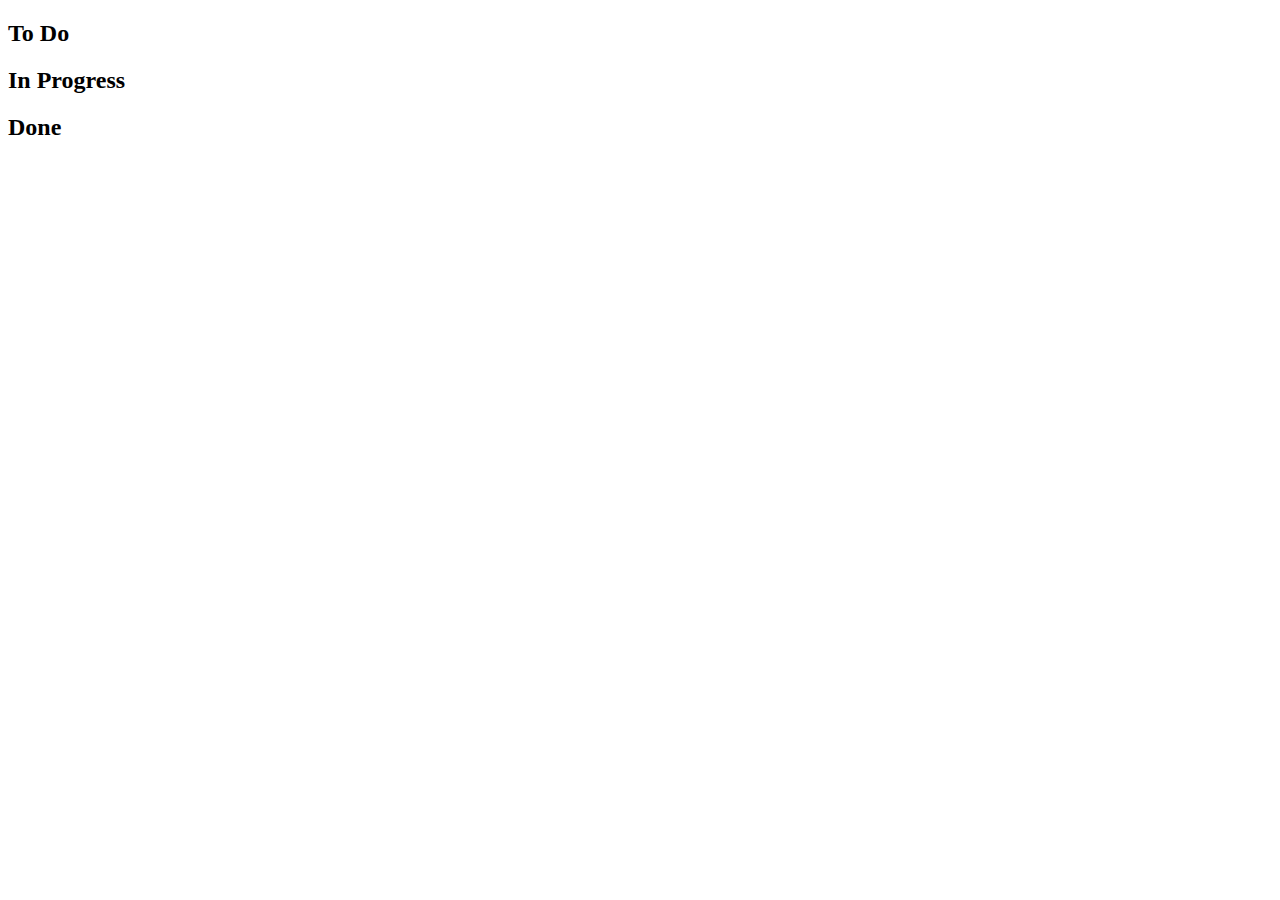
==== Exp3/index.html @ 1cd2e1e3 "Create index.html" ====
<!DOCTYPE html>
<html lang="en">
<head>
    <meta charset="UTF-8">
    <meta name="viewport" content="width=device-width, initial-scale=1.0">
    <title>Task Management Application</title>
    <link rel="stylesheet" href="tm.css">
</head>
<body>
    <div class="container">
        <div class="board" id="todo" ondrop="drop(event)" ondragover="allowDrop(event)">
            <h2>To Do</h2>
            <ul id="todo-list" class="task-list" ondragstart="drag(event)" draggable="true"></ul>
        </div>
        <div class="board" id="inprogress" ondrop="drop(event)" ondragover="allowDrop(event)">
            <h2>In Progress</h2>
            <ul id="inprogress-list" class="task-list" ondragstart="drag(event)" draggable="true"></ul>
        </div>
        <div class="board" id="done" ondrop="drop(event)" ondragover="allowDrop(event)">
            <h2>Done</h2>
            <ul id="done-list" class="task-list" ondragstart="drag(event)" draggable="true"></ul>
        </div>
    </div>
    <script src="tm.js"></script>
</body>
</html>
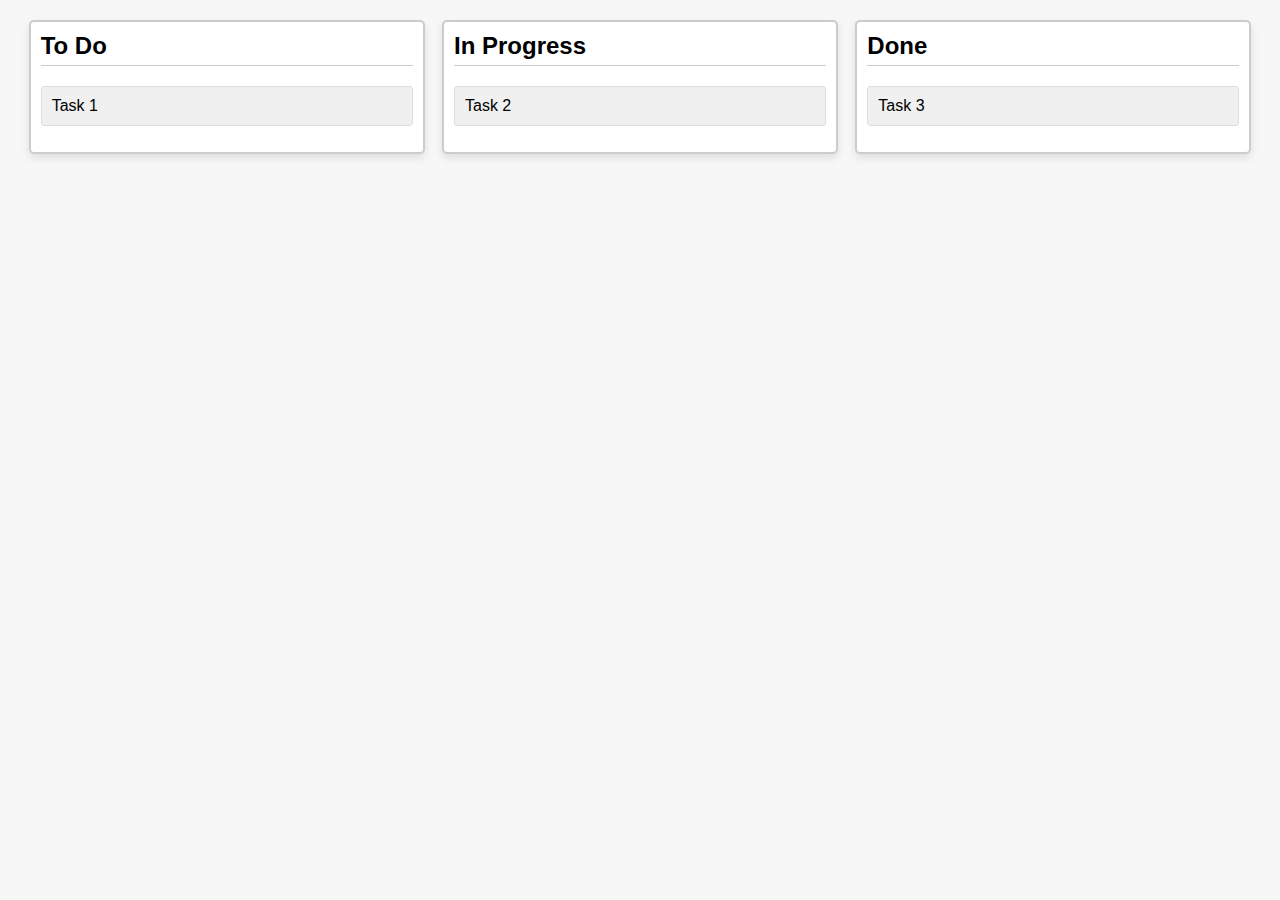
==== commit 16202842: "Update index.html" ====
--- a/Exp3/index.html
+++ b/Exp3/index.html
@@ -4,7 +4,7 @@
     <meta charset="UTF-8">
     <meta name="viewport" content="width=device-width, initial-scale=1.0">
     <title>Task Management Application</title>
-    <link rel="stylesheet" href="tm.css">
+    <link rel="stylesheet" href="styles.css">
 </head>
 <body>
     <div class="container">
@@ -21,6 +21,6 @@
             <ul id="done-list" class="task-list" ondragstart="drag(event)" draggable="true"></ul>
         </div>
     </div>
-    <script src="tm.js"></script>
+    <script src="script.js"></script>
 </body>
 </html>
--- a/Exp3/styles.css
+++ b/Exp3/styles.css
@@ -0,0 +1,55 @@
+body {
+    font-family: Arial, sans-serif;
+    margin: 0;
+    padding: 0;
+    background-color: #f7f7f7;
+}
+
+.container {
+    display: flex;
+    justify-content: space-around;
+    padding: 20px;
+}
+
+.board {
+    border: 2px solid #ccc;
+    border-radius: 5px;
+    padding: 10px;
+    width: 30%;
+    background-color: #fff;
+    box-shadow: 0 4px 8px rgba(0, 0, 0, 0.1);
+}
+
+.task-list {
+    list-style-type: none;
+    padding: 0;
+}
+
+.task {
+    background-color: #f0f0f0;
+    border: 1px solid #ddd;
+    border-radius: 3px;
+    margin-bottom: 5px;
+    padding: 10px;
+    cursor: pointer;
+    transition: background-color 0.3s ease;
+}
+
+.task:hover {
+    background-color: #e0e0e0;
+}
+
+.board:hover {
+    transform: translateY(-5px);
+    transition: transform 0.3s ease;
+}
+
+.board h2 {
+    margin-top: 0;
+    padding-bottom: 5px;
+    border-bottom: 1px solid #ccc;
+}
+
+.dragging {
+    opacity: 0.5;
+}
